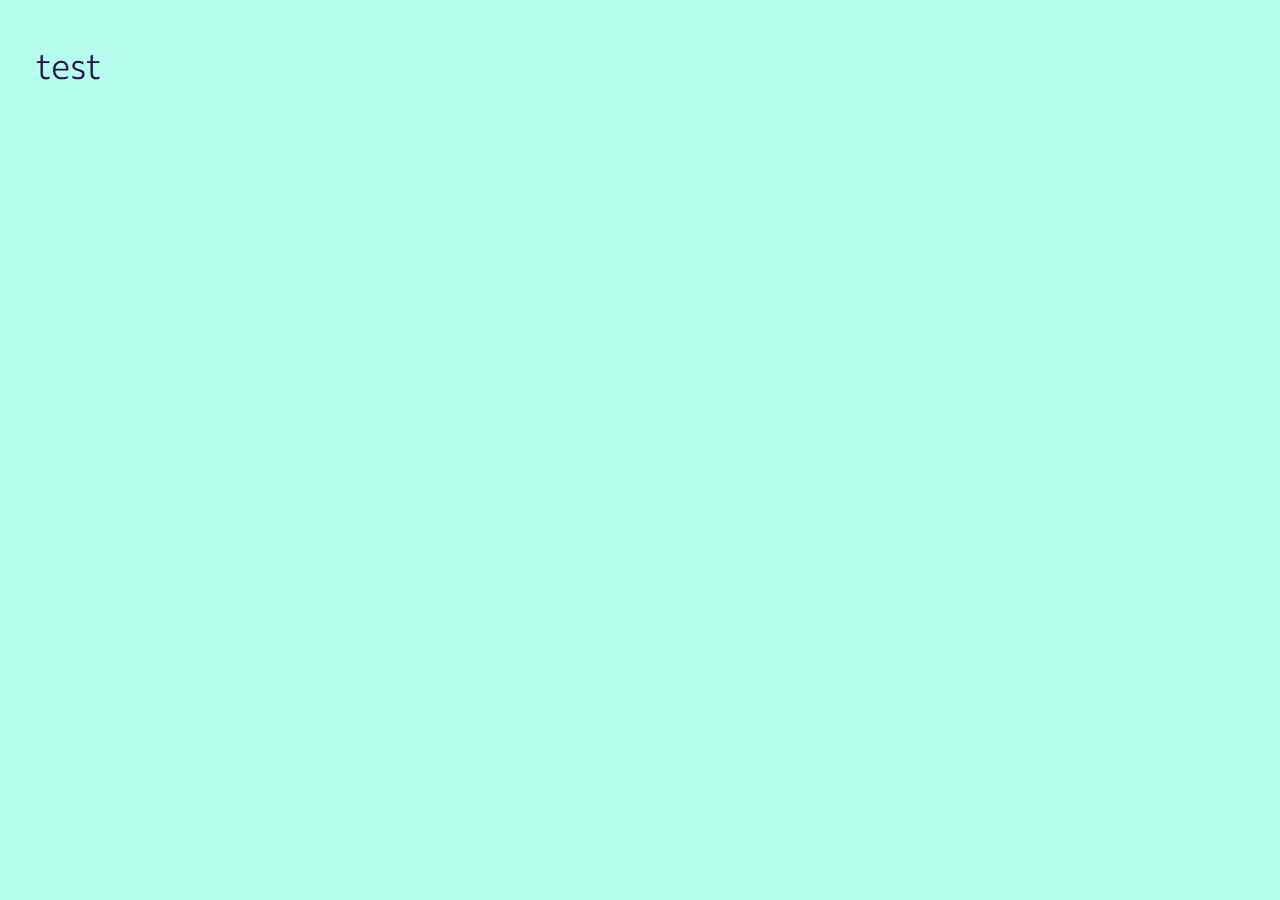
==== index.html @ 74a2908b "made this" ====
<!DOCTYPE html>

<html lang="en">
    <head>
        <meta charset="UTF-8">
        <title>Numix</title>
        <link rel="preconnect" href="https://fonts.googleapis.com">
        <link rel="preconnect" href="https://fonts.gstatic.com" crossorigin>
        <link href="https://fonts.googleapis.com/css2?family=Commissioner:wght@100..900&display=swap" rel="stylesheet">
        <link rel="stylesheet" href="styles.css">
    </head>
     <body>
        <h1>test</h1>
     </body>
---- styles.css ----
* {
  margin: 0;
  padding: 0;
  box-sizing: border-box; /
}

:root {
  --bg: #b5ffed;      
  --fg: #27134f;       
  --accent: #f0f;   
  --radius: 8px;   
  --spacing: 1rem;  
}

html, body {
  height: 100%;
  background-color: var(--bg);
  color: var(--fg);
  font-size: 18px;
  font-family: "Commissioner", sans-serif;
  font-optical-sizing: auto;
  font-weight: 100;
  font-style: normal;
  font-variation-settings: 
    "slnt" 0,
    "FLAR" 0,
    "VOLM" 0;
  line-height: 1.6;
  padding: var(--spacing);
}

h1, h2, h3 {
  font-weight: 300;
  margin-bottom: 0.5em;
}

p {
  margin-bottom: 1em;
}

a {
  color: var(--accent);
  text-decoration: none;
}

button, .btn {
  background: var(--accent);
  color: var(--bg);
  border: none;
  padding: 0.5rem 1rem;
  border-radius: var(--radius);
  cursor: pointer;
  font-size: 1rem;
}

button:hover, .btn:hover {
  background: #d400d4; 
  color: var(--fg); 
}

canvas {
  display: block;
  margin: auto;
  max-width: 100%;
  height: auto;
}

.center-flex {
  display: flex;
  justify-content: center;
  align-items: center;
}

.fullscreen {
  width: 100vw;
  height: 100vh;
}
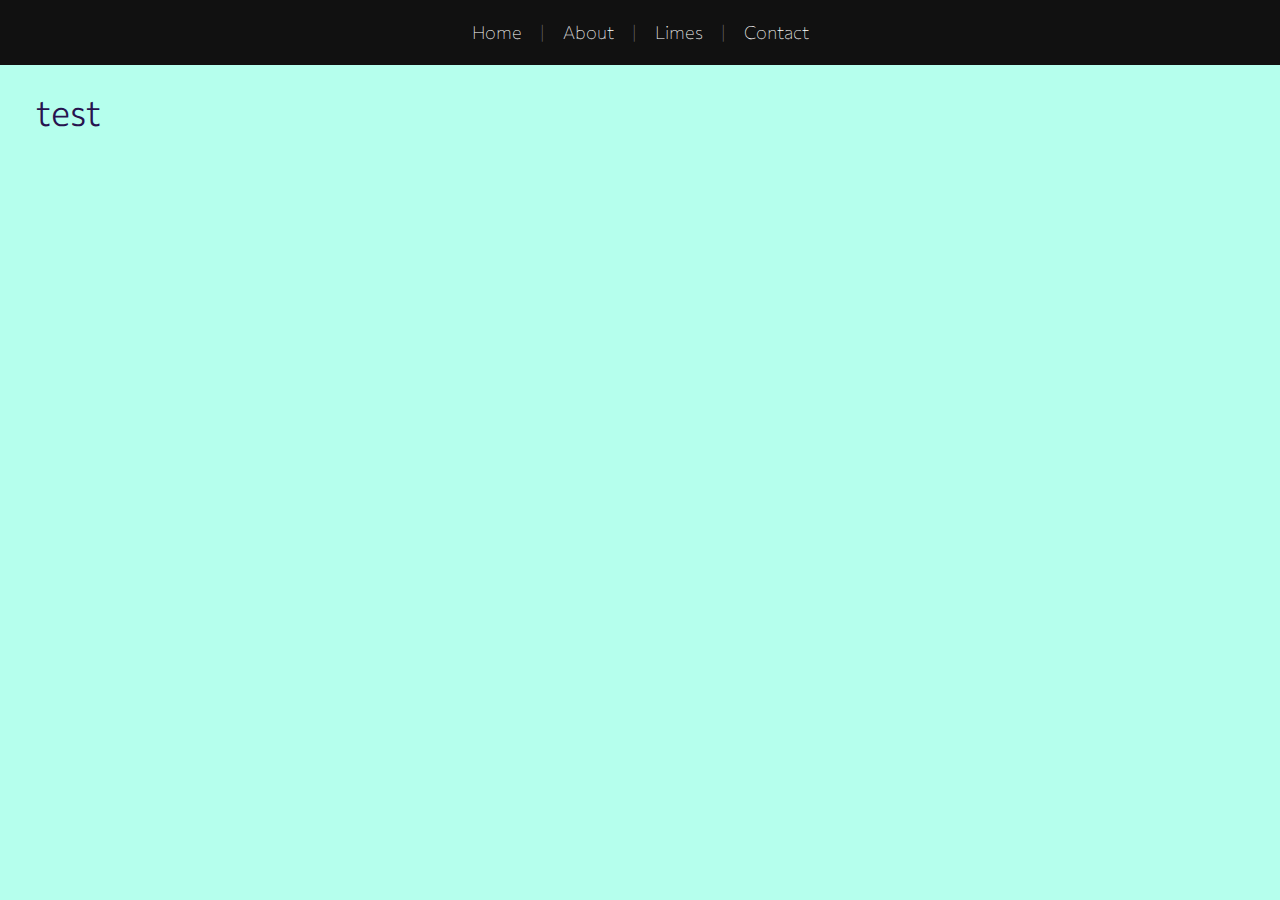
==== commit 5fc7f5fb: "make fake pages and nav" ====
--- a/index.html
+++ b/index.html
@@ -10,5 +10,19 @@
         <link rel="stylesheet" href="styles.css">
     </head>
      <body>
+        <div id="navbar"></div>
+
+        <script>
+        fetch('navbar.html')
+            .then(res => res.text())
+            .then(html => {
+                document.getElementById('navbar').innerHTML = html;
+
+                const navbarElement = document.querySelector('.navbar');
+                if (navbarElement) {
+                    document.body.style.paddingTop = navbarElement.offsetHeight + 'px';
+                }
+            });
+        </script>
         <h1>test</h1>
      </body>--- a/styles.css
+++ b/styles.css
@@ -75,3 +75,32 @@
   width: 100vw;
   height: 100vh;
 }
+.navbar {
+  position: fixed;
+  top: 0;
+  left: 0;
+  width: 100%;
+  display: flex;
+  justify-content: center;
+  align-items: center;
+  padding: 1em;
+  background-color: #111;
+  color: white;
+  font-size: 1rem;
+  z-index: 999;
+  gap: 0.75em;
+}
+
+.navbar a {
+  color: white;
+  text-decoration: none;
+  padding: 0 0.25em;
+}
+
+.navbar a:hover {
+  text-decoration: underline;
+}
+
+.navbar span {
+  color: gray;
+}